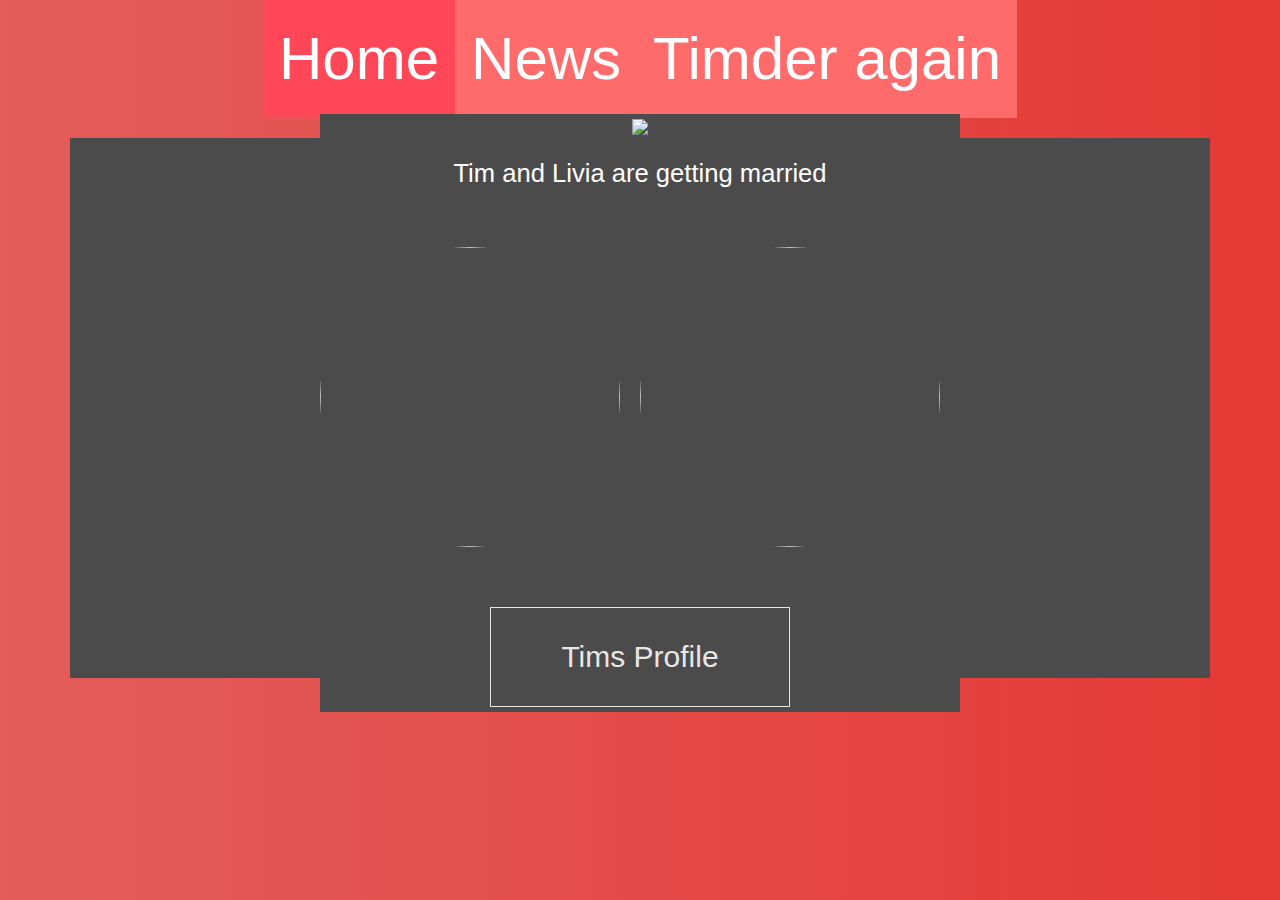
==== home.html @ d95488aa "update web" ====
<!DOCTYPE html>
<html lang="en" >
<head>
  <meta charset="UTF-8">
  <title>CodePen - Daily UI - #04 - Tinder</title>
  <link rel='stylesheet' href='https://cdnjs.cloudflare.com/ajax/libs/twitter-bootstrap/4.0.0/css/bootstrap.css'><link rel="stylesheet" href="./style.css">

</head>



<header class="main_h">

  <body>
    <!-- partial:index.partial.html -->
    <!-- Add the code for the top navigation bar here -->
    <div class="topnavin">
      <a class="active" href="https://jojowanuby.github.io/timder.github.io/">Home</a>
      <a href="https://www.google.com/search?tbm=nws&q=tim+holleman">News</a>
      <a href="https://jojowanuby.github.io/timder.github.io/cards.html">Timder again</a>
    </div>
  
    <!-- Rest of your HTML code -->
  
  </body>

</header>


<body>




<!-- partial:index.partial.html -->
<div id="tinder-cards" class="container">


    <!-- ///////// ITS A MATCH////////////-->
    <div id="its-match-card" class="row">
      <!--275x420-->

      <!--.row-->

      <div class="col" id="inner-its-match-content">
        <img src="https://github.com/Min11Benja/SpeedCode-Dayli-UI-Challange/blob/master/tinder-img/its-match-text.png?raw=true" style="width: max-width; height: 100px; object-fit: cover; object-position: center;">
        <!--275x380-->

        <h2>Tim and Livia are getting married</h2>

        <div id="its-match-img" class="row" style="padding-top: 50px;">
          <!--275x95-->
          <a href="https://placeholder.com"><img src="https://storageate.blob.core.windows.net/timder/L.jpg"style="width: 300px; height: 300px; object-fit: cover; object-position: center;"></a>
          <a href="https://placeholder.com"><img src="https://storageate.blob.core.windows.net/timder/T.jpg"style="width: 300px; height: 300px; object-fit: cover; object-position: center;"></a>
        </div>

        <div class="col">
          <!--275x140-->

          <div class="col boton-section" style="padding-top: 50px;">
              <!--.row-->
            <div class="row">
              <button onclick="window.location.href='C:/Code/timder.github.io/cards.html'" type="button" value="Contact-Us" class="button2" style="margin-left: auto; margin-right: auto; min-width: 300px; min-height: 100px;  width: fit-content;   font-size: 30px; border-color: #e7e7e7; color: #e7e7e7;">Tims Profile</button>
            </div>
            <!--.row-->

          </div>
          <!--.col-->

        </div>
        <!--.row-->
      </div>
      <!--.row-->
    </div>
    <!--.col-->


  <!--.row-->
</div>
<!--.container-->
<!-- partial -->
  
</body>
</html>
---- style.css ----
*, *:before, *:after {
  box-sizing: border-box;
  padding: 0;
  margin: 0;
}
/*
body {
  background: #CCFBFE;
  overflow: hidden;
  font-family: sans-serif;
}
*/
.tinder {
  width: 100vw;
  height: 90vh;
  overflow: hidden;
  display: flex;
  flex-direction: column;
  position: relative;
  opacity: 0;
  transition: opacity 0.1s ease-in-out;
}

.loaded.tinder {
  opacity: 1;
}

.tinder--status {
  position: absolute;
  top: 50%;
  margin-top: -30px;
  z-index: 2;
  width: 100%;
  text-align: center;
  pointer-events: none;
}

.tinder--status i {
  font-size: 100px;
  opacity: 0;
  transform: scale(0.3);
  transition: all 0.2s ease-in-out;
  position: absolute;
  width: 100px;
  margin-left: -50px;
}

.tinder_love .fa-heart {
  opacity: 0.7;
  transform: scale(1);
}

.tinder_nope .fa-remove {
  opacity: 0.7;
  transform: scale(1);
}

.tinder--cards {
  flex-grow: 1;
  padding-top: 10px;
  text-align: center;
  display: flex;
  justify-content: center;
  align-items: flex-end;
  z-index: 1;
}

.tinder--card {
  display: inline-block;
  width: 90vw;
  max-width: 400px;
  height: 70vh;
  background: #FFFFFF;
  padding-bottom: 20px;
  border-radius: 8px;
  overflow: hidden;
  position: absolute;
  will-change: transform;
  transition: all 0.3s ease-in-out;
  cursor: -webkit-grab;
  cursor: grab;
}

.moving.tinder--card {
  transition: none;
  cursor: -webkit-grabbing;
  cursor: grabbing;
}

.tinder--card img {
  max-width: 100%;
  max-height: 80%;
  pointer-events: none;
}

.tinder--card h3 {
  margin-top: 5px;
  font-size: 20px;
  padding: 0 16px;
  pointer-events: none;
  text-align: left;

}

.tinder--card p {
  margin-top: 10px;
  font-size: 16px;
  padding: 0 16px;
  pointer-events: none;
  text-align: left;
}

.tinder--buttons {
  flex: 0 0 100px;
  text-align: center;
  padding-top: 20px;
}

.tinder--buttons button {
  border-radius: 50%;
  line-height: 60px;
  width: 60px;
  border: 0;
  background: #FFFFFF;
  display: inline-block;
  margin: 0 8px;
}

.tinder--buttons button:focus {
  outline: 0;
}

.tinder--buttons i {
  font-size: 32px;
  vertical-align: middle;
}

.fa-heart {
  color: #FFACE4;
}

.fa-remove {
  color: #CDD6DD;
}
/* Add a red background color to the top navigation */
.topnavin {
  background-color: #ff6b6b;
  overflow: hidden;
  align-items: center;
  justify-content: center;
}

/* Style the links inside the navigation bar */
.topnavin a {
  float: left;
  color: white;
  text-align: center;
  padding: 14px 16px;
  text-decoration: none;
  font-size: 60px;

}

/* Style the icons inside the links */
.topnavin a i {
  margin-right: 8px; /* Add some space between the icon and the text */
}

/* Change the color of links on hover */
.topnavin a:hover {
  background-color: #ff8787;
  color: white;
}

/* Add a color to the active/current link */
.topnavin a.active {
  background-color: #ff4757;
  color: white;
}



/* Add a red background color to the top navigation */
.topnav {
  background-color: #ff6b6b;
  overflow: hidden;
  align-items: center;
  justify-content: center;
}

/* Style the links inside the navigation bar */
.topnav a {
  float: left;
  color: white;
  text-align: center;
  padding: 14px 16px;
  text-decoration: none;
  font-size: 20px;

}

/* Style the icons inside the links */
.topnav a i {
  margin-right: 8px; /* Add some space between the icon and the text */
}

/* Change the color of links on hover */
.topnav a:hover {
  background-color: #ff8787;
  color: white;
}

/* Add a color to the active/current link */
.topnav a.active {
  background-color: #ff4757;
  color: white;
}

/* ------------------fc-------------------------------------------------------- */
.main_h {
  display: flex;
  justify-content: center;
  align-items: center;

}

.headercol2 {
  width: 33%;
}
/**/
.container{
  flex-grow: 1;
  padding-top: 10px;
  text-align: center;
  display: flex;
  justify-content: center;
  align-items: flex-end;
  z-index: 1;
}
#tinder-cards{
    margin-top: 20px;
    margin-bottom: 10px;
    width: 100vw;
    height: 60vh;
    display: flex;
    flex-direction: column;
    position: relative;
    background-color: #4b4b4b;
    justify-content: center;
    align-items: center;
}
.logo-icon img {
  height: 25px;
  width: auto;
}

#its-match-img img {
  border-radius: 50%;
  margin-right: 20px;
}
#its-match-title-text{
   position: relative;
  top: 10%;
  left: 25%;
}
.inner-its-match-content{
  position: relative;
  left: 20px;
}

body {
    font-family: Helvetica Neue, Helvetica, Arial, sans-serif;
  background: #e53935; /* fallback for old browsers */
  background: -webkit-linear-gradient(
    to right,
    #e35d5b,
    #e53935
  ); /* Chrome 10-25, Safari 5.1-6 */
  background: linear-gradient(
    to right,
    #e35d5b,
    #e53935
  ); /* W3C, IE 10+/ Edge, Firefox 16+, Chrome 26+, Opera 12+, Safari 7+ */
}
.tinder-nav{
  background-color:#ffffff;
  padding: 2px 1px 2px 1px;
}

#its-match-card {

  background-color: #4b4b4b;

 
}


#its-match-card p{
  color: #ffffff;
  font-weight: 200;
  font-size: .7em;
 
}

#its-match-card h2{
  color: #ffffff;
  font-weight: 200;
  font-size: 1.6em;
  padding-top: 20px;

}


#its-match-card a{
  color: #ffffff;
  font-weight: 200;
  font-size: 5em;
}
.boton-section{
  padding-top:20px;
}
.boton-section span{
  padding-left:5px;
  font-size:25px;
}


.box {
  border: 1px solid black;
  padding: 10px;
  display: inline-block;
}

button {
  background-color: white;
  border: 1px solid black;
  padding: 10px;
}




#its-match-card button{
  background-color: Transparent;
  border-color:#606060;
  margin: 10px 0px 5px 40px;
  width: 180px;
}

#reference-text{
   margin:10px 0px 10px 65px;
   
}
#snap-props-img{
  padding-top:10px;
  margin-left: auto;
    margin-right: auto;
    width: 98%;
}


#snap-props-card{
  background-color:#ffffff; 
  
}
#sub-text p{
  font-size: 13px;
  padding-top:4px;
}
#sub-text .sub-num span{
  font-size: 13px;
  color:#DCDCDC;
  padding-left:10px;
}
#sub-text{
  border-style: solid;
  border-width: 2px;
  border-color: #DCDCDC;
  border-radius: 5px;
  padding: 0px;
  margin:0px;
  width: 233px;
    height: 30px;
  background-color:#ffffff; 
   position: absolute;
    left: 16px;
    top: 280px;
}
#reload-boton{
   position: absolute;
    left: 21px;
    top: 330px;
}
#map-boton{
   position: absolute;
    left: 165px;
    top: 330px;
}
#reload-boton{
   position: absolute;
    left: 21px;
    top: 330px;
}
#cancel-boton{
   position: absolute;
    left: 57px;
    top: 330px;
}
#heart-boton{
   position: absolute;
    left: 111px;
    top: 330px;
}
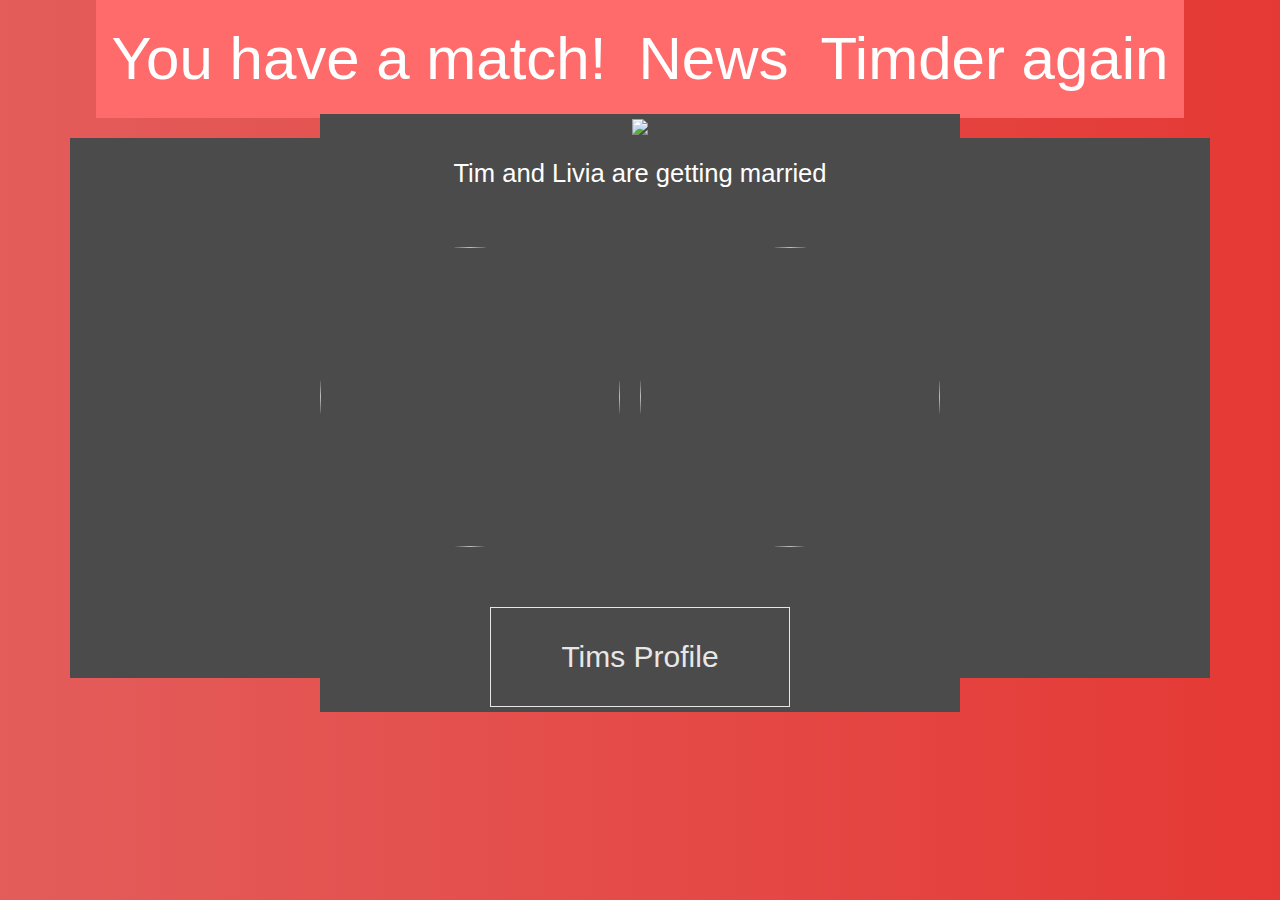
==== commit 4d3ce099: "update" ====
--- a/home.html
+++ b/home.html
@@ -15,9 +15,9 @@
     <!-- partial:index.partial.html -->
     <!-- Add the code for the top navigation bar here -->
     <div class="topnavin">
-      <a class="active" href="https://jojowanuby.github.io/timder.github.io/">Home</a>
+      <a href="https://jojowanuby.github.io/timder.github.io/home.html">You have a match!</a>
       <a href="https://www.google.com/search?tbm=nws&q=tim+holleman">News</a>
-      <a href="https://jojowanuby.github.io/timder.github.io/cards.html">Timder again</a>
+      <a href="https://jojowanuby.github.io/timder.github.io">Timder again</a>
     </div>
   
     <!-- Rest of your HTML code -->
@@ -60,7 +60,7 @@
           <div class="col boton-section" style="padding-top: 50px;">
               <!--.row-->
             <div class="row">
-              <button onclick="window.location.href='C:/Code/timder.github.io/cards.html'" type="button" value="Contact-Us" class="button2" style="margin-left: auto; margin-right: auto; min-width: 300px; min-height: 100px;  width: fit-content;   font-size: 30px; border-color: #e7e7e7; color: #e7e7e7;">Tims Profile</button>
+              <button onclick="window.location.href='https://jojowanuby.github.io/timder.github.io';" type="button" value="Contact-Us" class="button2" style="margin-left: auto; margin-right: auto; min-width: 300px; min-height: 100px;  width: fit-content;   font-size: 30px; border-color: #e7e7e7; color: #e7e7e7;">Tims Profile</button>
             </div>
             <!--.row-->
 
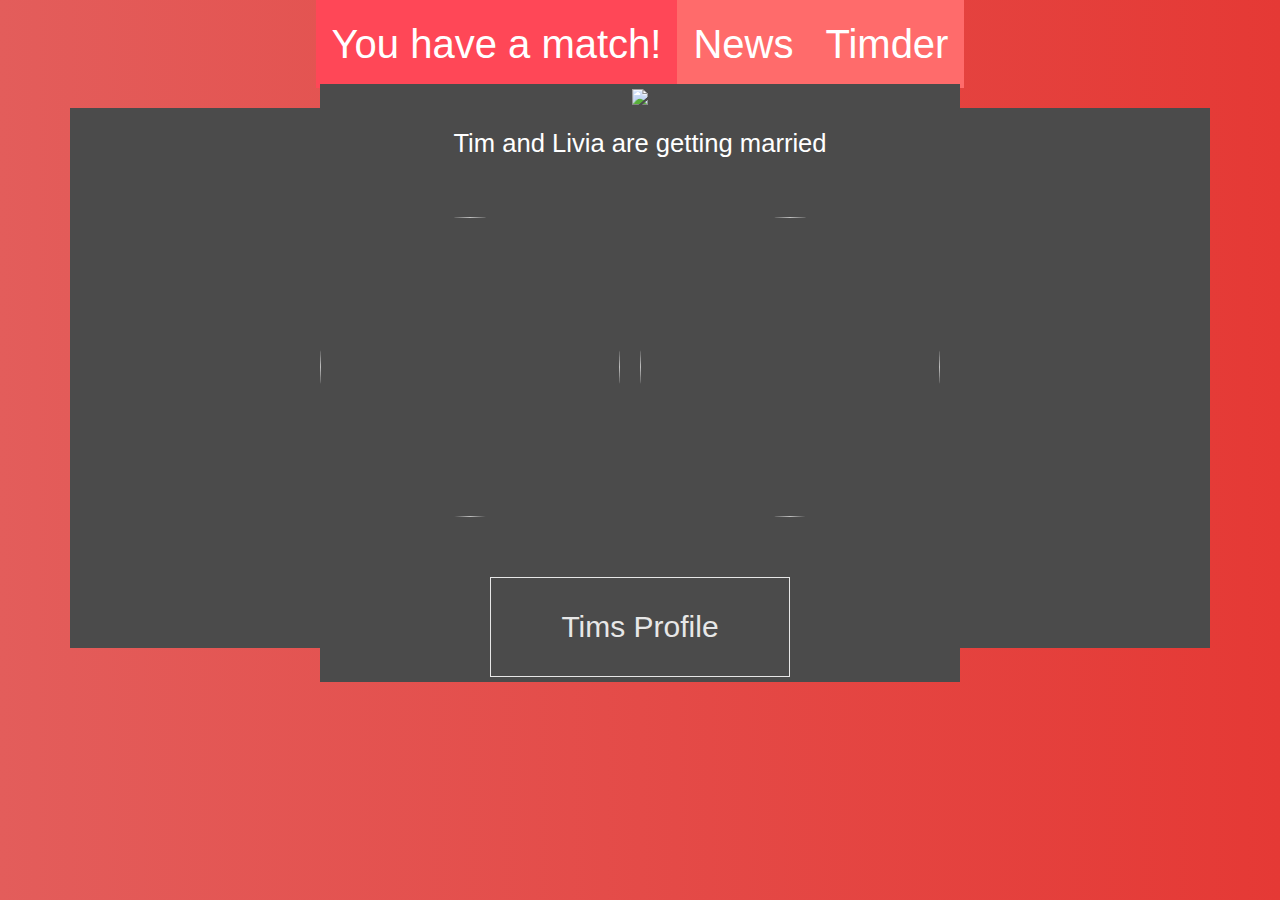
==== commit d9db1e0a: "update" ====
--- a/home.html
+++ b/home.html
@@ -15,9 +15,9 @@
     <!-- partial:index.partial.html -->
     <!-- Add the code for the top navigation bar here -->
     <div class="topnavin">
-      <a href="https://jojowanuby.github.io/timder.github.io/home.html">You have a match!</a>
+      <a class="active" href="https://jojowanuby.github.io/timder.github.io/home.html">You have a match!</a>
       <a href="https://www.google.com/search?tbm=nws&q=tim+holleman">News</a>
-      <a href="https://jojowanuby.github.io/timder.github.io">Timder again</a>
+      <a href="https://jojowanuby.github.io/timder.github.io">Timder</a>
     </div>
   
     <!-- Rest of your HTML code -->
--- a/style.css
+++ b/style.css
@@ -157,7 +157,7 @@
   text-align: center;
   padding: 14px 16px;
   text-decoration: none;
-  font-size: 60px;
+  font-size: 40px;
 
 }
 
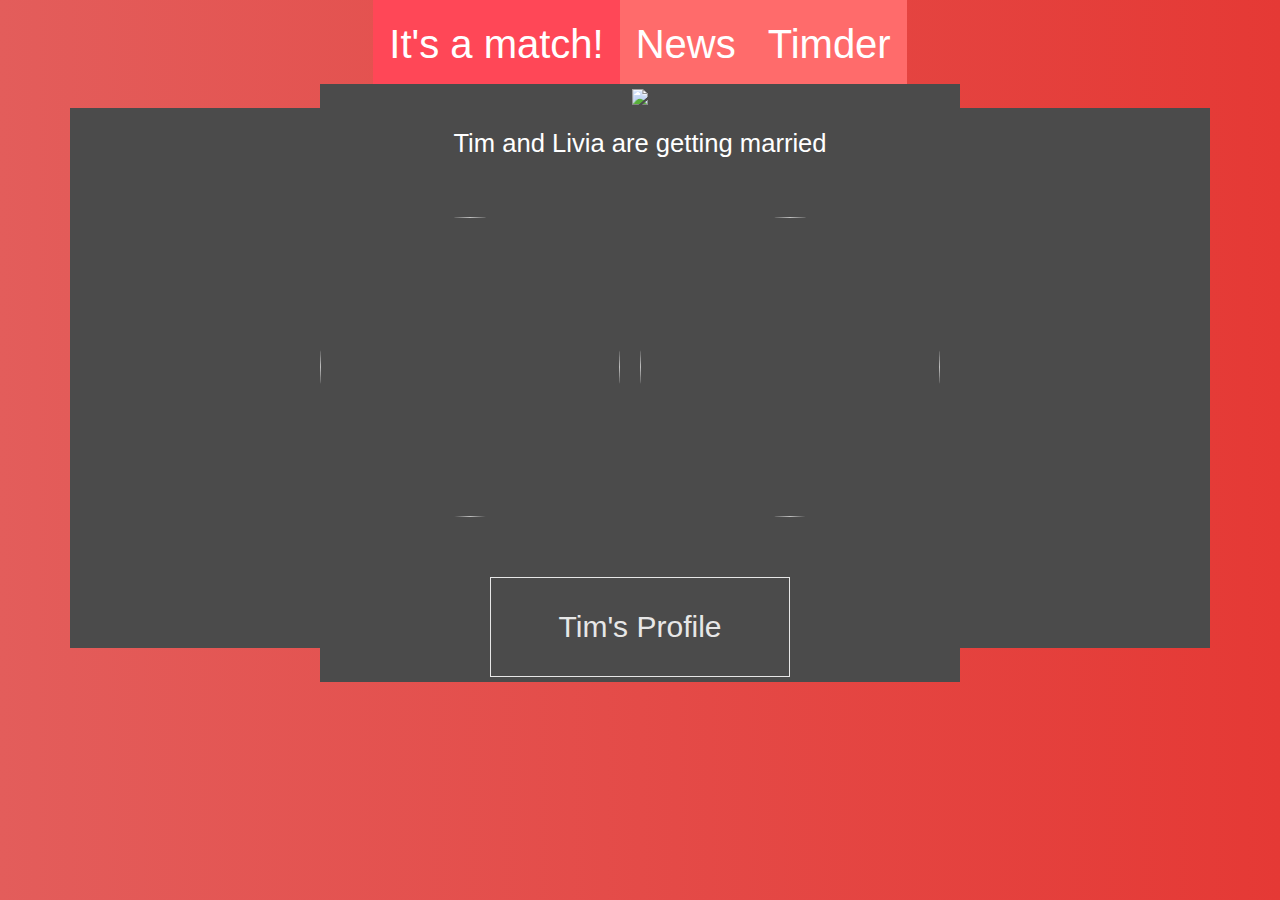
==== commit ad2df7a9: "video link" ====
--- a/home.html
+++ b/home.html
@@ -15,7 +15,7 @@
     <!-- partial:index.partial.html -->
     <!-- Add the code for the top navigation bar here -->
     <div class="topnavin">
-      <a class="active" href="https://jojowanuby.github.io/timder.github.io/home.html">You have a match!</a>
+      <a class="active" href="https://jojowanuby.github.io/timder.github.io/home.html">It's a match!</a>
       <a href="https://www.google.com/search?tbm=nws&q=tim+holleman">News</a>
       <a href="https://jojowanuby.github.io/timder.github.io">Timder</a>
     </div>
@@ -60,7 +60,7 @@
           <div class="col boton-section" style="padding-top: 50px;">
               <!--.row-->
             <div class="row">
-              <button onclick="window.location.href='https://jojowanuby.github.io/timder.github.io';" type="button" value="Contact-Us" class="button2" style="margin-left: auto; margin-right: auto; min-width: 300px; min-height: 100px;  width: fit-content;   font-size: 30px; border-color: #e7e7e7; color: #e7e7e7;">Tims Profile</button>
+              <button onclick="window.location.href='https://jojowanuby.github.io/timder.github.io';" type="button" value="Contact-Us" class="button2" style="margin-left: auto; margin-right: auto; min-width: 300px; min-height: 100px;  width: fit-content;   font-size: 30px; border-color: #e7e7e7; color: #e7e7e7;">Tim's Profile</button>
             </div>
             <!--.row-->
 
